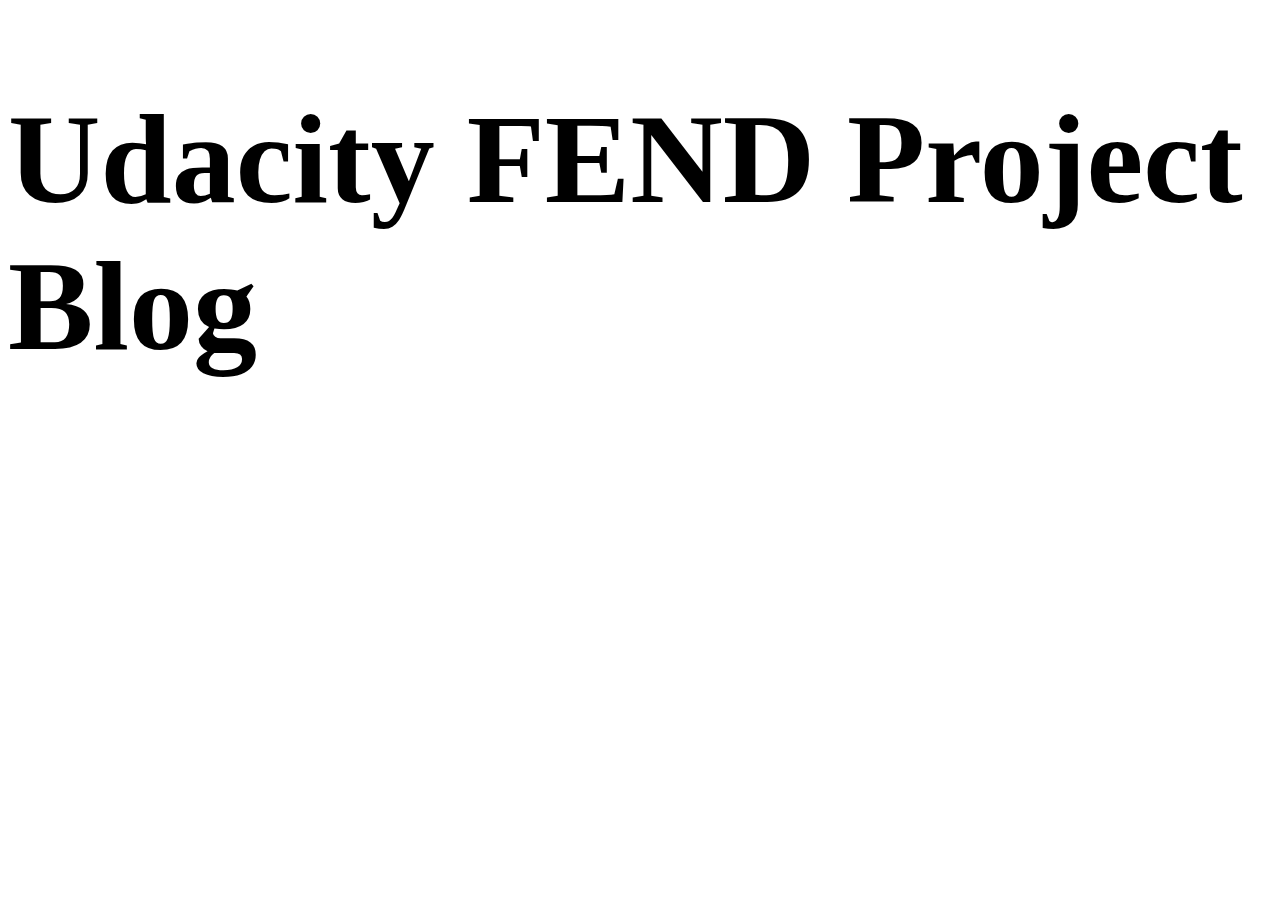
==== Project - Personal Blog Website/index.html @ 76aa0059 "feat: Adding Initial files for Project 2" ====
<!DOCTYPE html>
<html lang="en">
    <head>
        <title>Udacity FEND Project Blog</title>
        <meta name="viewport" content="width=device-width, initial-scale=1">
        <link rel="stylesheet" href="css/style.css">
    </head>
    <body>
        <header>
            <h1>Udacity FEND Project Blog</h1>
            <nav></nav>
        </header>
        <footer></footer>
    </body>
</html>
---- Project - Personal Blog Website/css/style.css ----
@import url(components.css);
@import url(layout.css);
@import url(typography.css);
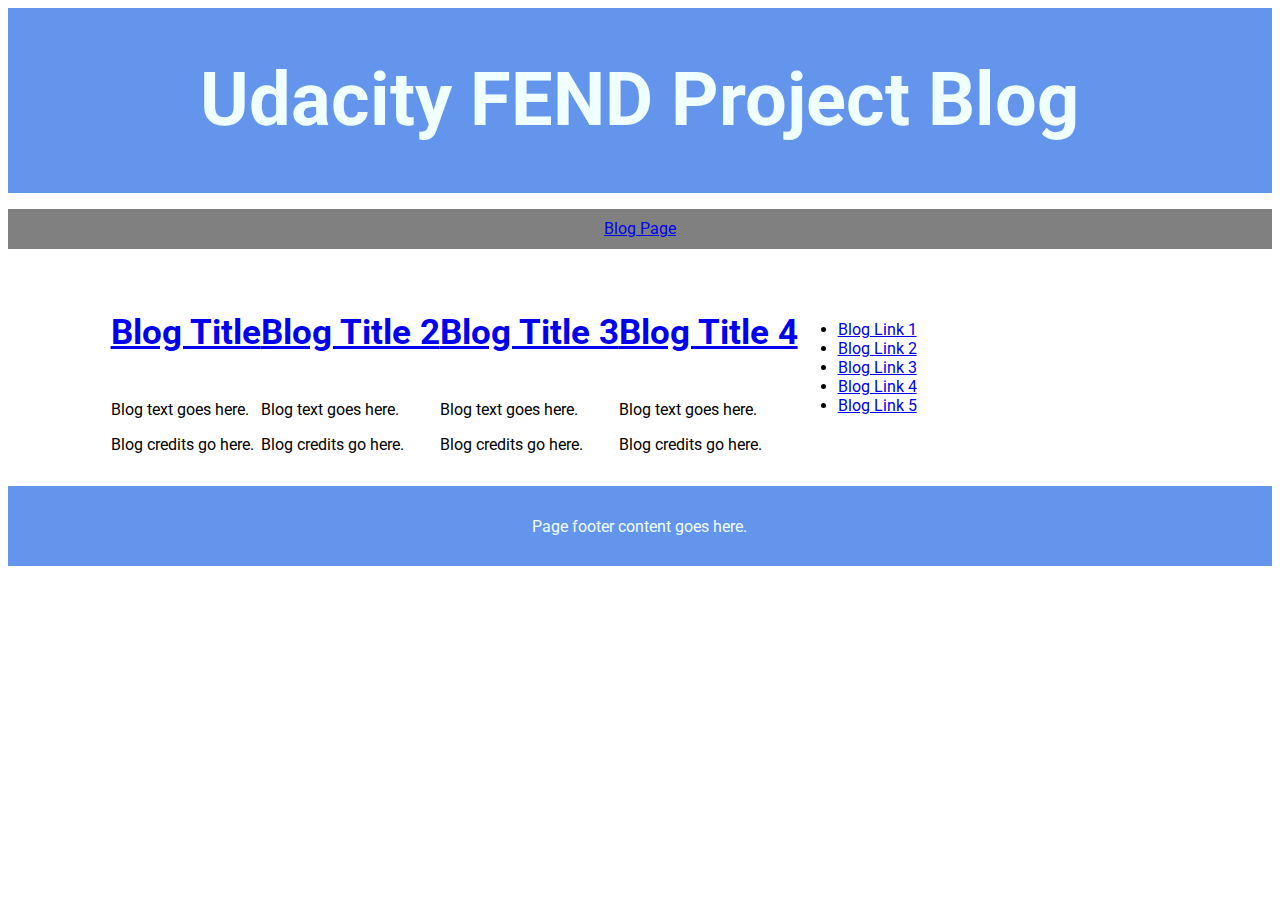
==== commit 2c8750fa: "feat: Core code updated." ====
--- a/Project - Personal Blog Website/index.html
+++ b/Project - Personal Blog Website/index.html
@@ -1,15 +1,55 @@
 <!DOCTYPE html>
 <html lang="en">
     <head>
+        <meta charset="utf-8">
         <title>Udacity FEND Project Blog</title>
         <meta name="viewport" content="width=device-width, initial-scale=1">
         <link rel="stylesheet" href="css/style.css">
     </head>
     <body>
-        <header>
-            <h1>Udacity FEND Project Blog</h1>
-            <nav></nav>
-        </header>
-        <footer></footer>
+        <div id="page-wrapper">
+            <header id="page-header">
+                <h1>Udacity FEND Project Blog</h1>
+            </header>
+            <nav id="site-nav">
+                <a href="../Project - Personal Blog Website/blog-pages/blog-post.html">Blog Page</a>
+            </nav>
+            <main id="page-content">
+                <section id="blog-entries">
+                    <article class="blog-entry">
+                        <h4><a href="../Project - Personal Blog Website/blog-pages/blog-post.html">Blog Title</a></h4>
+                        <p>Blog text goes here.</p>
+                        <p>Blog credits go here.</p>
+                    </article>
+                    <article class="blog-entry">
+                        <h4><a href="../Project - Personal Blog Website/blog-pages/blog-post.html">Blog Title 2</a></h4>
+                        <p>Blog text goes here.</p>
+                        <p>Blog credits go here.</p>
+                    </article>
+                    <article class="blog-entry">
+                        <h4><a href="../Project - Personal Blog Website/blog-pages/blog-post.html">Blog Title 3</a></h4>
+                        <p>Blog text goes here.</p>
+                        <p>Blog credits go here.</p>
+                    </article>
+                    <article class="blog-entry">
+                        <h4><a href="../Project - Personal Blog Website/blog-pages/blog-post.html">Blog Title 4</a></h4>
+                        <p>Blog text goes here.</p>
+                        <p>Blog credits go here.</p>
+                    </article>
+                </section>
+                <aside id="blog-sidebar">
+                    <ul>
+                        <li><a href="#">Blog Link 1</a></li>
+                        <li><a href="#">Blog Link 2</a></li>
+                        <li><a href="#">Blog Link 3</a></li>
+                        <li><a href="#">Blog Link 4</a></li>
+                        <li><a href="#">Blog Link 5</a></li>
+                    </ul>
+                </aside>
+            </main>
+            <footer id="page-footer">
+                <p>Page footer content goes here.</p>
+            </footer>
+        </div>
     </body>
 </html>--- a/Project - Personal Blog Website/css/style.css
+++ b/Project - Personal Blog Website/css/style.css
@@ -1,3 +1,4 @@
+@import url('https://fonts.googleapis.com/css2?family=Roboto:ital,wght@0,100;0,300;0,400;0,500;0,700;0,900;1,100;1,300;1,400;1,500;1,700;1,900&display=swap');
 @import url(components.css);
 @import url(layout.css);
 @import url(typography.css);
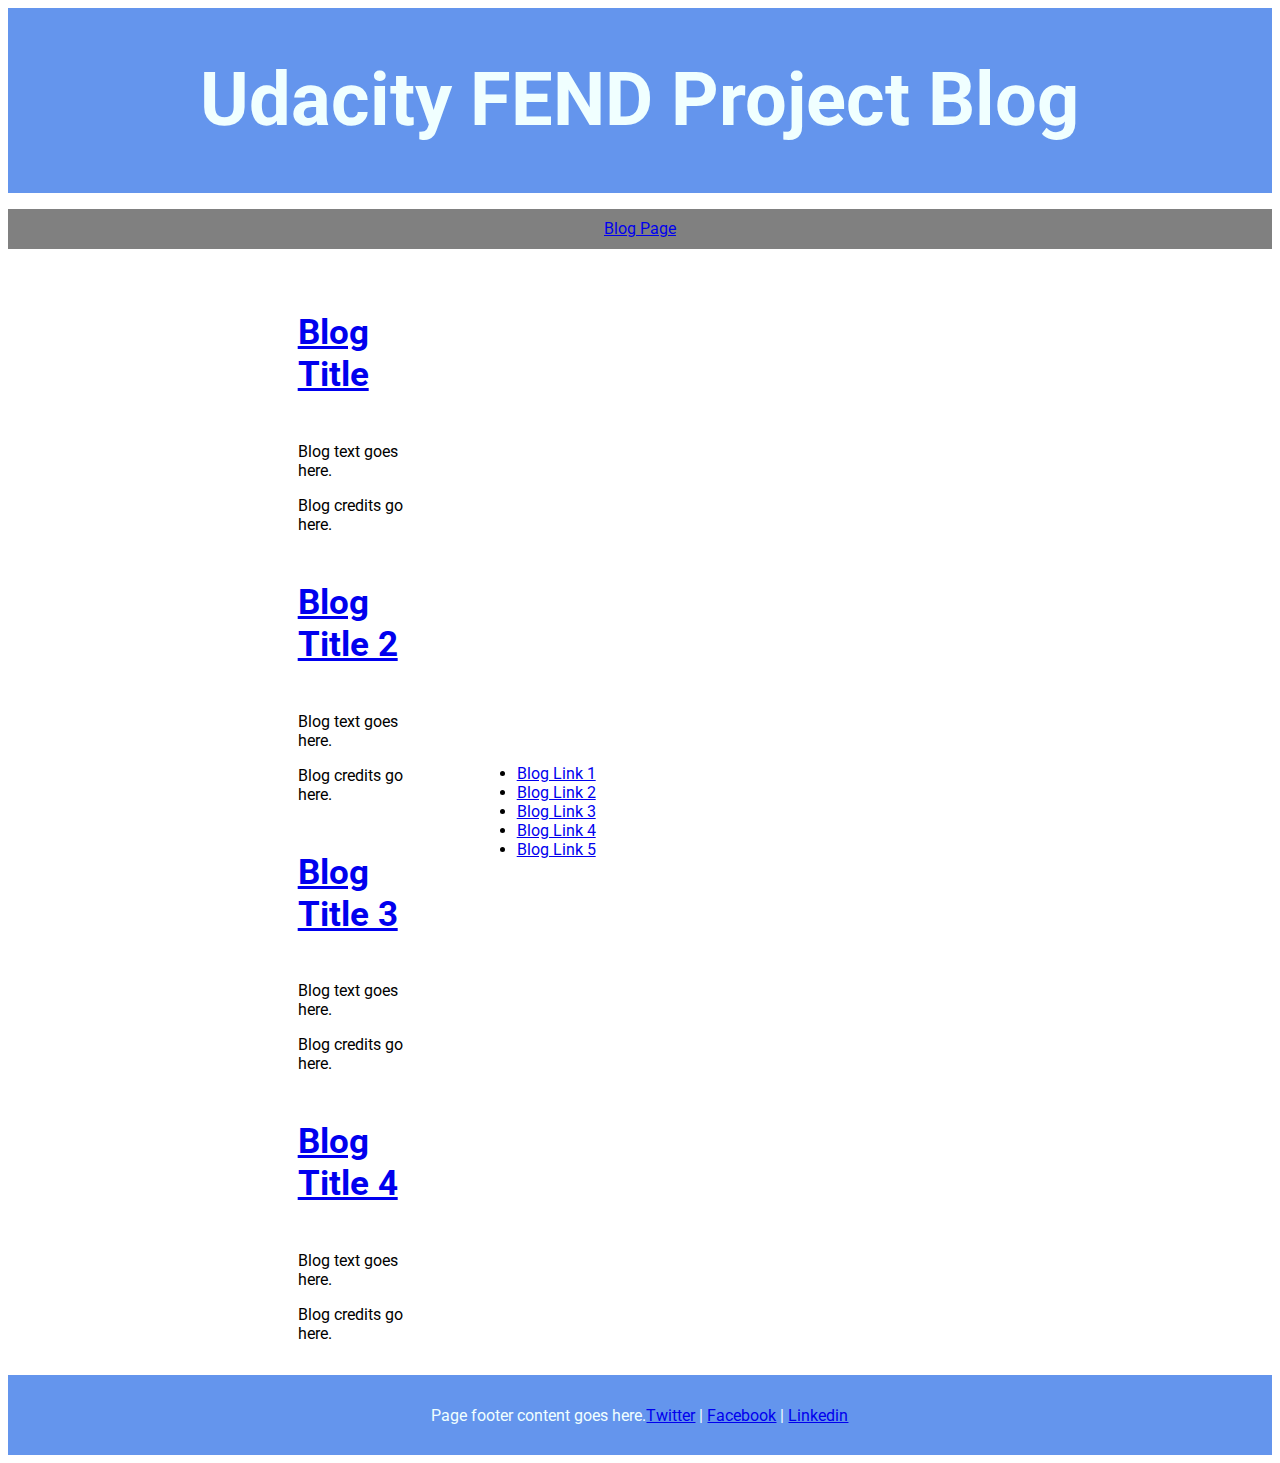
==== commit 593b9192: "Desktop adjustments for flexbox." ====
--- a/Project - Personal Blog Website/index.html
+++ b/Project - Personal Blog Website/index.html
@@ -49,6 +49,7 @@
             </main>
             <footer id="page-footer">
                 <p>Page footer content goes here.</p>
+                <p><a href="https://twitter.com/" target="_blank">Twitter</a> | <a href="https://facebook.com" target="_blank">Facebook</a> | <a href="https://linkedin.com" target="_blank">Linkedin</a></p>
             </footer>
         </div>
     </body>
--- a/Project - Personal Blog Website/css/style.css
+++ b/Project - Personal Blog Website/css/style.css
@@ -2,3 +2,4 @@
 @import url(components.css);
 @import url(layout.css);
 @import url(typography.css);
+@import url(flexstyle.css);
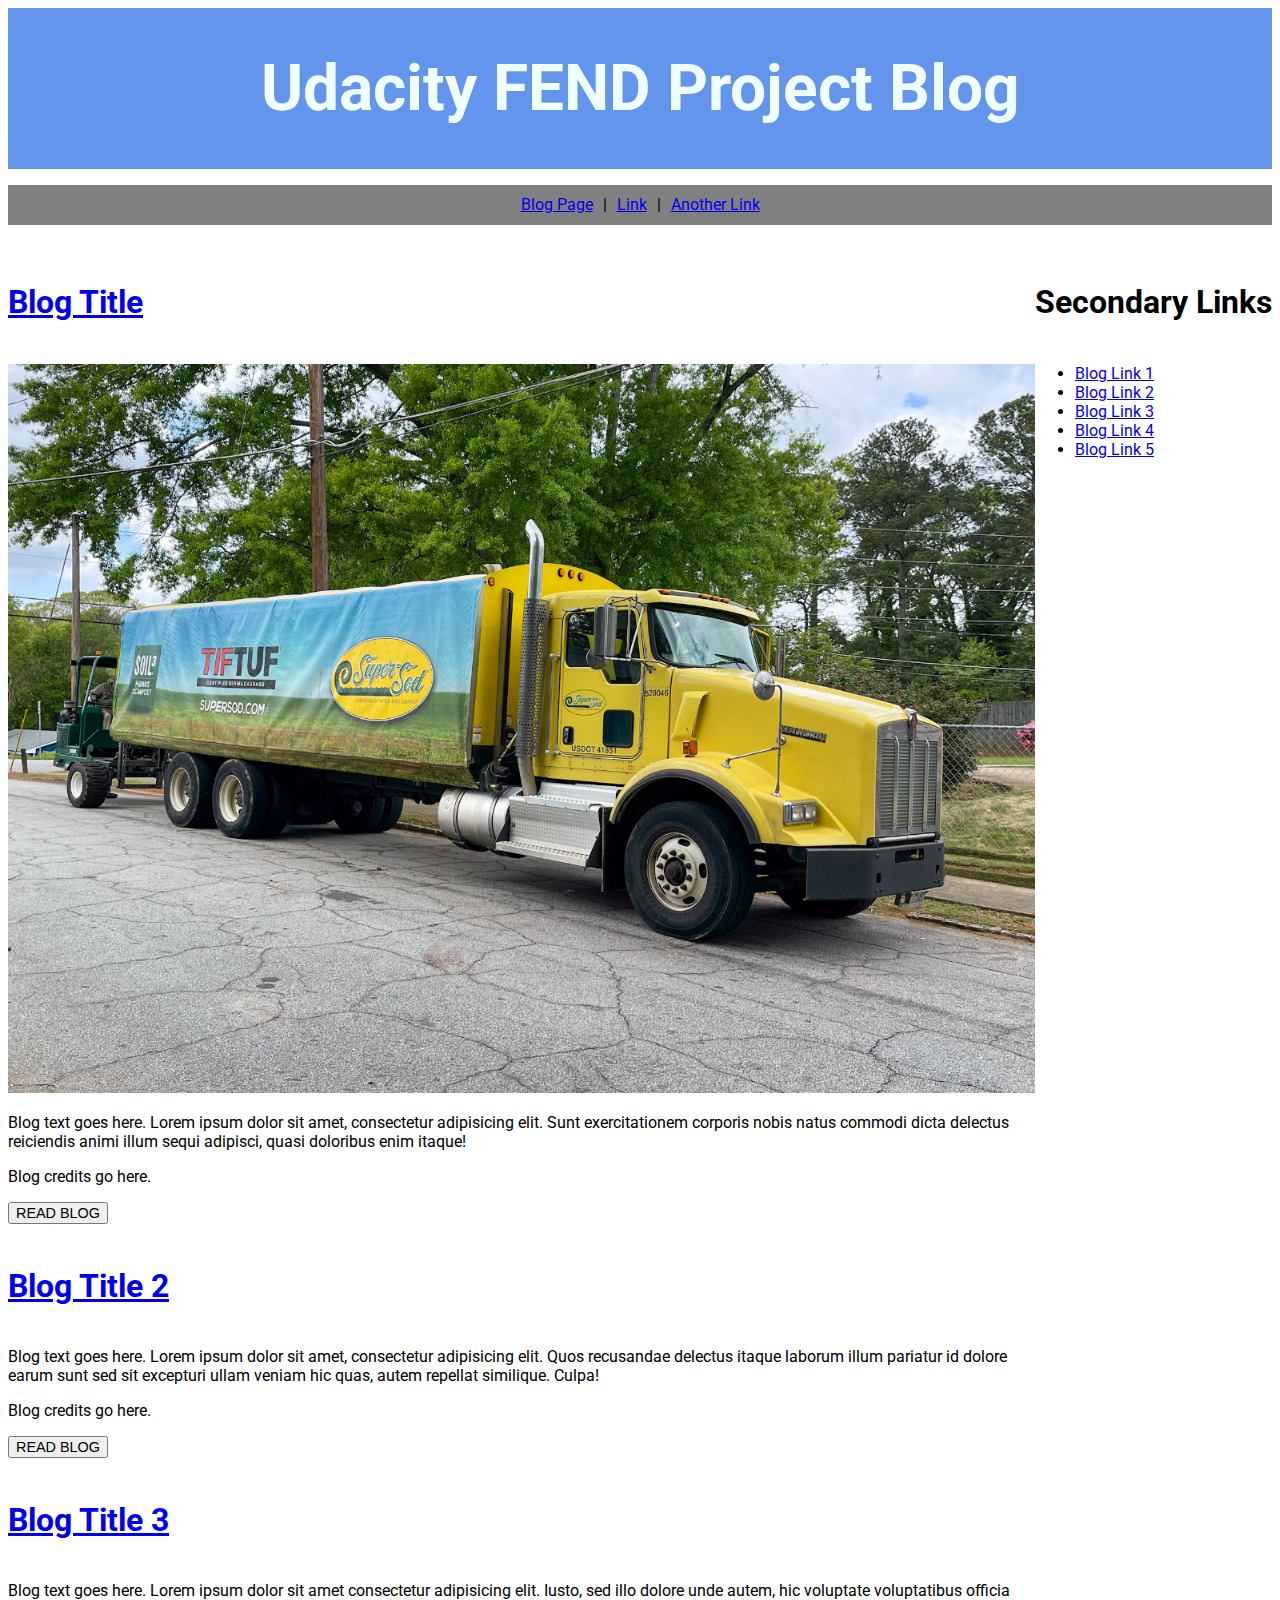
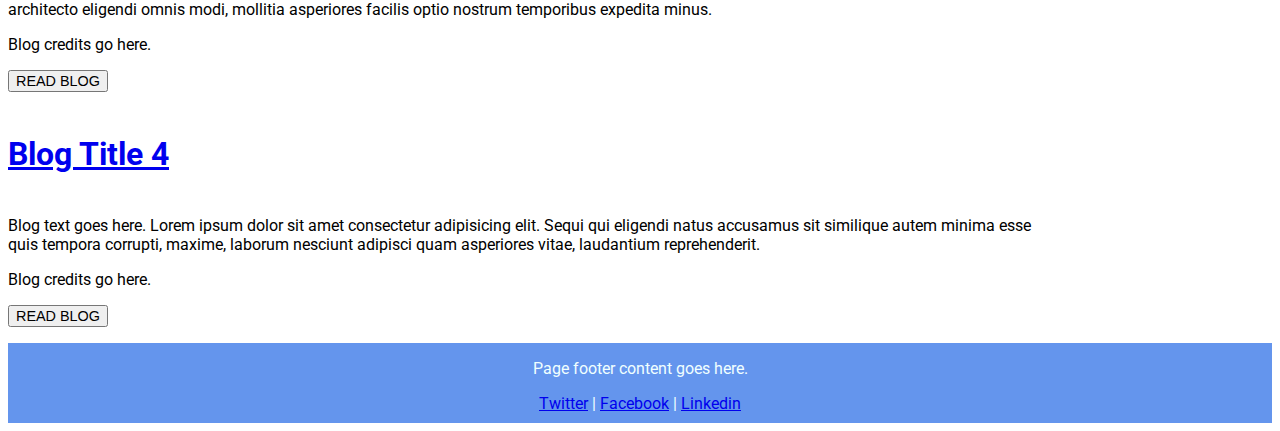
==== commit 9121b17b: "Ready for submission." ====
--- a/Project - Personal Blog Website/index.html
+++ b/Project - Personal Blog Website/index.html
@@ -12,32 +12,39 @@
                 <h1>Udacity FEND Project Blog</h1>
             </header>
             <nav id="site-nav">
-                <a href="../Project - Personal Blog Website/blog-pages/blog-post.html">Blog Page</a>
+                <a href="../Project - Personal Blog Website/blog-pages/blog-post.html">Blog Page</a> | <a href="../Project - Personal Blog Website/blog-pages/blog-post.html">Link</a> | <a href="../Project - Personal Blog Website/blog-pages/blog-post.html">Another Link</a>
             </nav>
             <main id="page-content">
                 <section id="blog-entries">
                     <article class="blog-entry">
                         <h4><a href="../Project - Personal Blog Website/blog-pages/blog-post.html">Blog Title</a></h4>
-                        <p>Blog text goes here.</p>
+                        <img src="images/90331.jpg" alt="truck">
+                        <p>Blog text goes here. Lorem ipsum dolor sit amet, consectetur adipisicing elit. Sunt exercitationem corporis nobis natus commodi dicta delectus reiciendis animi illum sequi adipisci, quasi doloribus enim itaque!</p>
                         <p>Blog credits go here.</p>
+                        <button type="button">Read Blog</button>
                     </article>
                     <article class="blog-entry">
                         <h4><a href="../Project - Personal Blog Website/blog-pages/blog-post.html">Blog Title 2</a></h4>
-                        <p>Blog text goes here.</p>
+                        <p>Blog text goes here. Lorem ipsum dolor sit amet, consectetur adipisicing elit. Quos recusandae delectus itaque laborum illum pariatur id dolore earum sunt sed sit excepturi ullam veniam hic quas, autem repellat similique. Culpa!</p>
                         <p>Blog credits go here.</p>
+                        <button type="button">Read Blog</button>
                     </article>
                     <article class="blog-entry">
                         <h4><a href="../Project - Personal Blog Website/blog-pages/blog-post.html">Blog Title 3</a></h4>
-                        <p>Blog text goes here.</p>
+                        <p>Blog text goes here. Lorem ipsum dolor sit amet consectetur adipisicing elit. Iusto, sed illo dolore unde autem, hic voluptate voluptatibus officia architecto eligendi omnis modi, mollitia asperiores facilis optio nostrum temporibus expedita minus.</p>
                         <p>Blog credits go here.</p>
+                        <button type="button">Read Blog</button>
                     </article>
                     <article class="blog-entry">
                         <h4><a href="../Project - Personal Blog Website/blog-pages/blog-post.html">Blog Title 4</a></h4>
-                        <p>Blog text goes here.</p>
+                        <p>Blog text goes here. Lorem ipsum dolor sit amet consectetur adipisicing elit. Sequi qui eligendi natus accusamus sit similique autem minima esse quis tempora corrupti, maxime, laborum nesciunt adipisci quam asperiores vitae, laudantium reprehenderit.</p>
                         <p>Blog credits go here.</p>
+                        <button type="button">Read Blog</button>
                     </article>
+                    
                 </section>
                 <aside id="blog-sidebar">
+                    <h4>Secondary Links</h4>
                     <ul>
                         <li><a href="#">Blog Link 1</a></li>
                         <li><a href="#">Blog Link 2</a></li>
@@ -49,7 +56,7 @@
             </main>
             <footer id="page-footer">
                 <p>Page footer content goes here.</p>
-                <p><a href="https://twitter.com/" target="_blank">Twitter</a> | <a href="https://facebook.com" target="_blank">Facebook</a> | <a href="https://linkedin.com" target="_blank">Linkedin</a></p>
+                <p><a  rel="noopener" href="https://twitter.com/" target="_blank">Twitter</a> | <a rel="noopener" href="https://facebook.com" target="_blank">Facebook</a> | <a rel="noopener" href="https://linkedin.com" target="_blank">Linkedin</a></p>
             </footer>
         </div>
     </body>
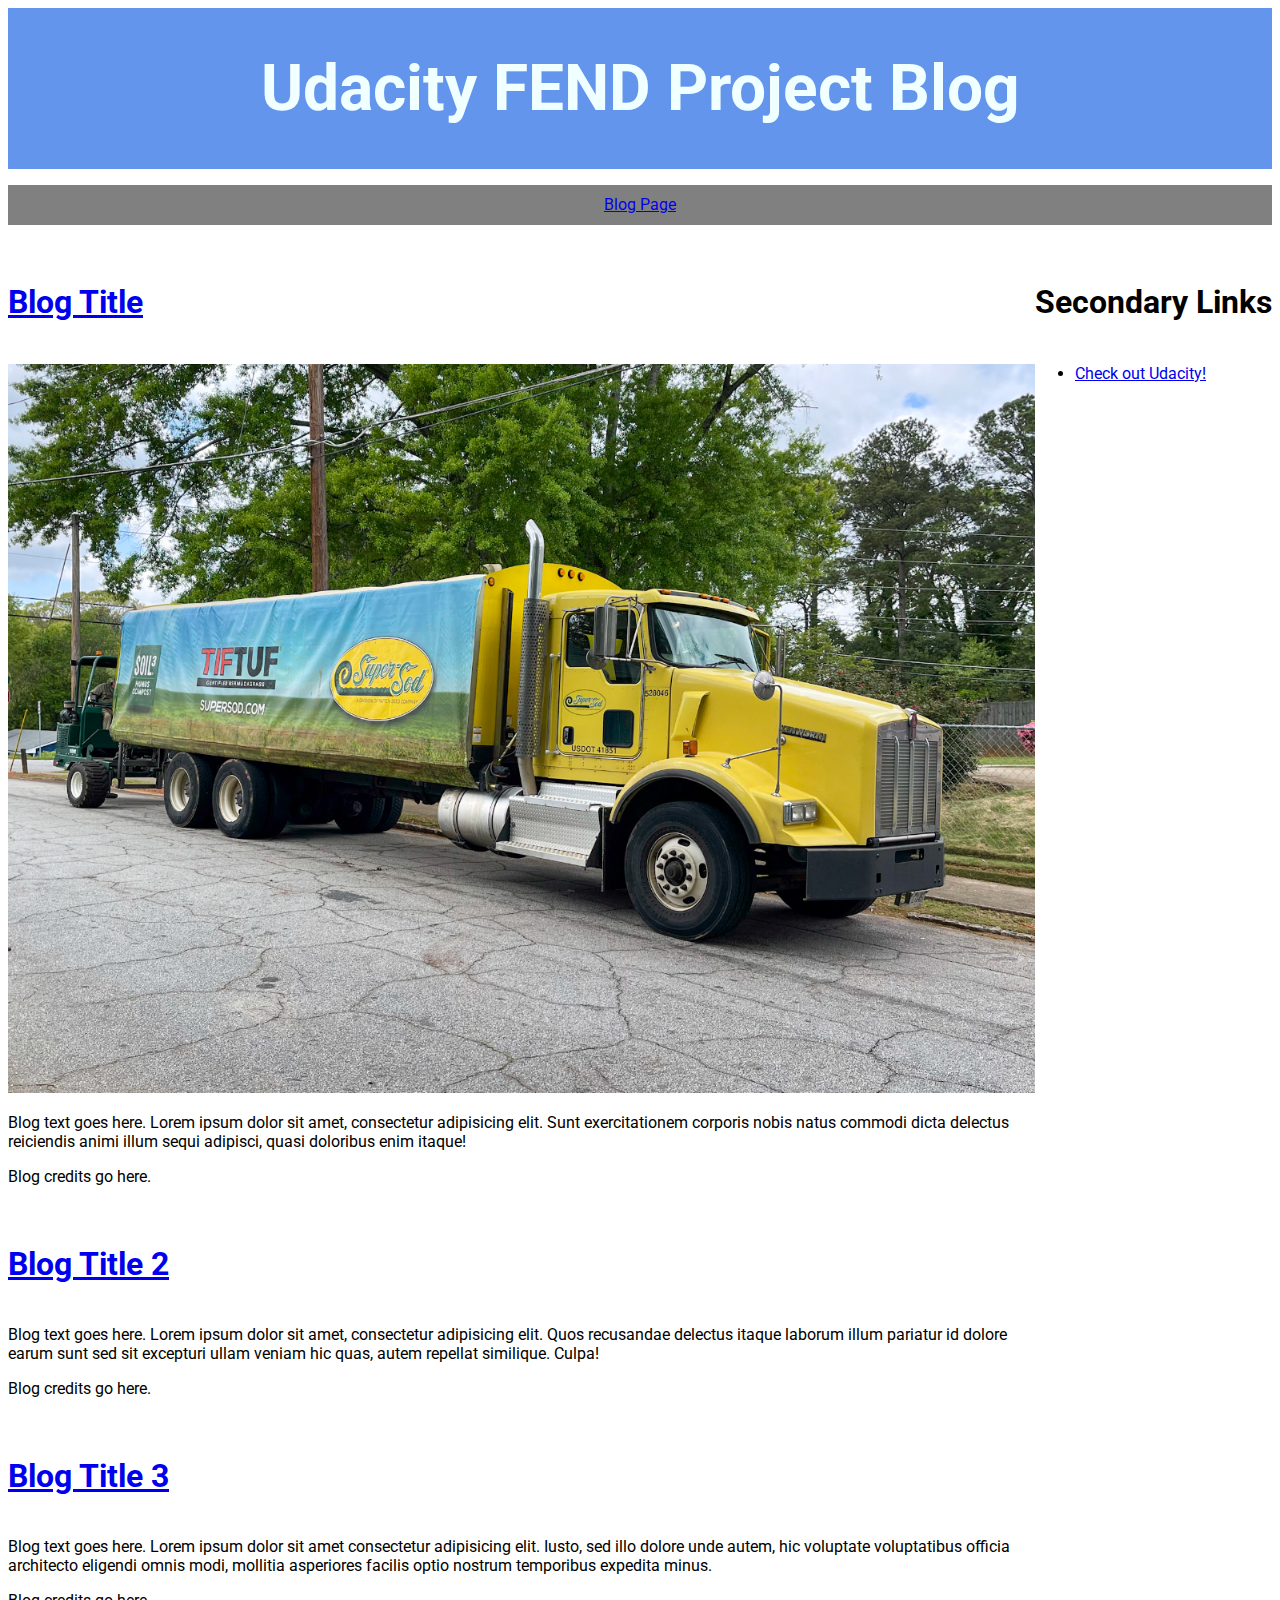
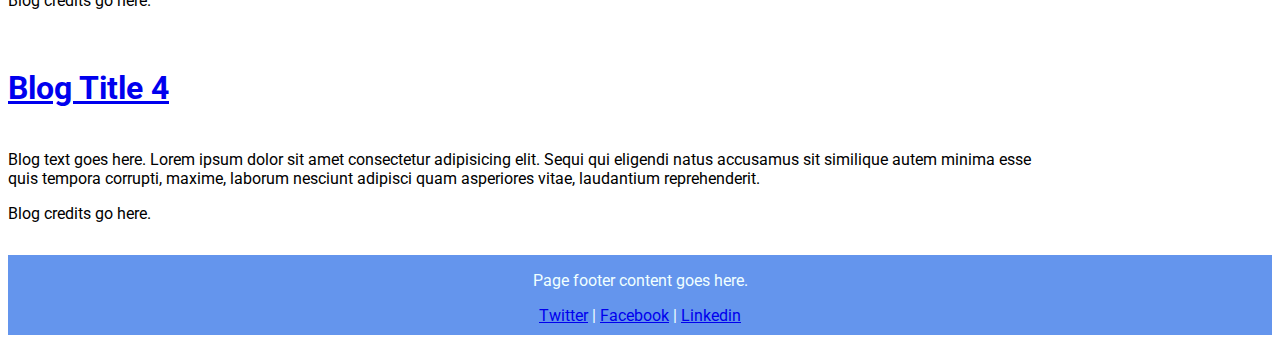
==== commit 25d531b1: "Updated links." ====
--- a/Project - Personal Blog Website/index.html
+++ b/Project - Personal Blog Website/index.html
@@ -12,7 +12,7 @@
                 <h1>Udacity FEND Project Blog</h1>
             </header>
             <nav id="site-nav">
-                <a href="../Project - Personal Blog Website/blog-pages/blog-post.html">Blog Page</a> | <a href="../Project - Personal Blog Website/blog-pages/blog-post.html">Link</a> | <a href="../Project - Personal Blog Website/blog-pages/blog-post.html">Another Link</a>
+                <a href="../Project - Personal Blog Website/blog-pages/blog-post.html">Blog Page</a> 
             </nav>
             <main id="page-content">
                 <section id="blog-entries">
@@ -21,36 +21,31 @@
                         <img src="images/90331.jpg" alt="truck">
                         <p>Blog text goes here. Lorem ipsum dolor sit amet, consectetur adipisicing elit. Sunt exercitationem corporis nobis natus commodi dicta delectus reiciendis animi illum sequi adipisci, quasi doloribus enim itaque!</p>
                         <p>Blog credits go here.</p>
-                        <button type="button">Read Blog</button>
+                        
                     </article>
                     <article class="blog-entry">
                         <h4><a href="../Project - Personal Blog Website/blog-pages/blog-post.html">Blog Title 2</a></h4>
                         <p>Blog text goes here. Lorem ipsum dolor sit amet, consectetur adipisicing elit. Quos recusandae delectus itaque laborum illum pariatur id dolore earum sunt sed sit excepturi ullam veniam hic quas, autem repellat similique. Culpa!</p>
                         <p>Blog credits go here.</p>
-                        <button type="button">Read Blog</button>
+                        
                     </article>
                     <article class="blog-entry">
                         <h4><a href="../Project - Personal Blog Website/blog-pages/blog-post.html">Blog Title 3</a></h4>
                         <p>Blog text goes here. Lorem ipsum dolor sit amet consectetur adipisicing elit. Iusto, sed illo dolore unde autem, hic voluptate voluptatibus officia architecto eligendi omnis modi, mollitia asperiores facilis optio nostrum temporibus expedita minus.</p>
                         <p>Blog credits go here.</p>
-                        <button type="button">Read Blog</button>
+                        
                     </article>
                     <article class="blog-entry">
                         <h4><a href="../Project - Personal Blog Website/blog-pages/blog-post.html">Blog Title 4</a></h4>
                         <p>Blog text goes here. Lorem ipsum dolor sit amet consectetur adipisicing elit. Sequi qui eligendi natus accusamus sit similique autem minima esse quis tempora corrupti, maxime, laborum nesciunt adipisci quam asperiores vitae, laudantium reprehenderit.</p>
                         <p>Blog credits go here.</p>
-                        <button type="button">Read Blog</button>
                     </article>
                     
                 </section>
                 <aside id="blog-sidebar">
                     <h4>Secondary Links</h4>
                     <ul>
-                        <li><a href="#">Blog Link 1</a></li>
-                        <li><a href="#">Blog Link 2</a></li>
-                        <li><a href="#">Blog Link 3</a></li>
-                        <li><a href="#">Blog Link 4</a></li>
-                        <li><a href="#">Blog Link 5</a></li>
+                        <li><a href="https://www.udacity.com/courses/all" target="_blank">Check out Udacity!</a></li>
                     </ul>
                 </aside>
             </main>
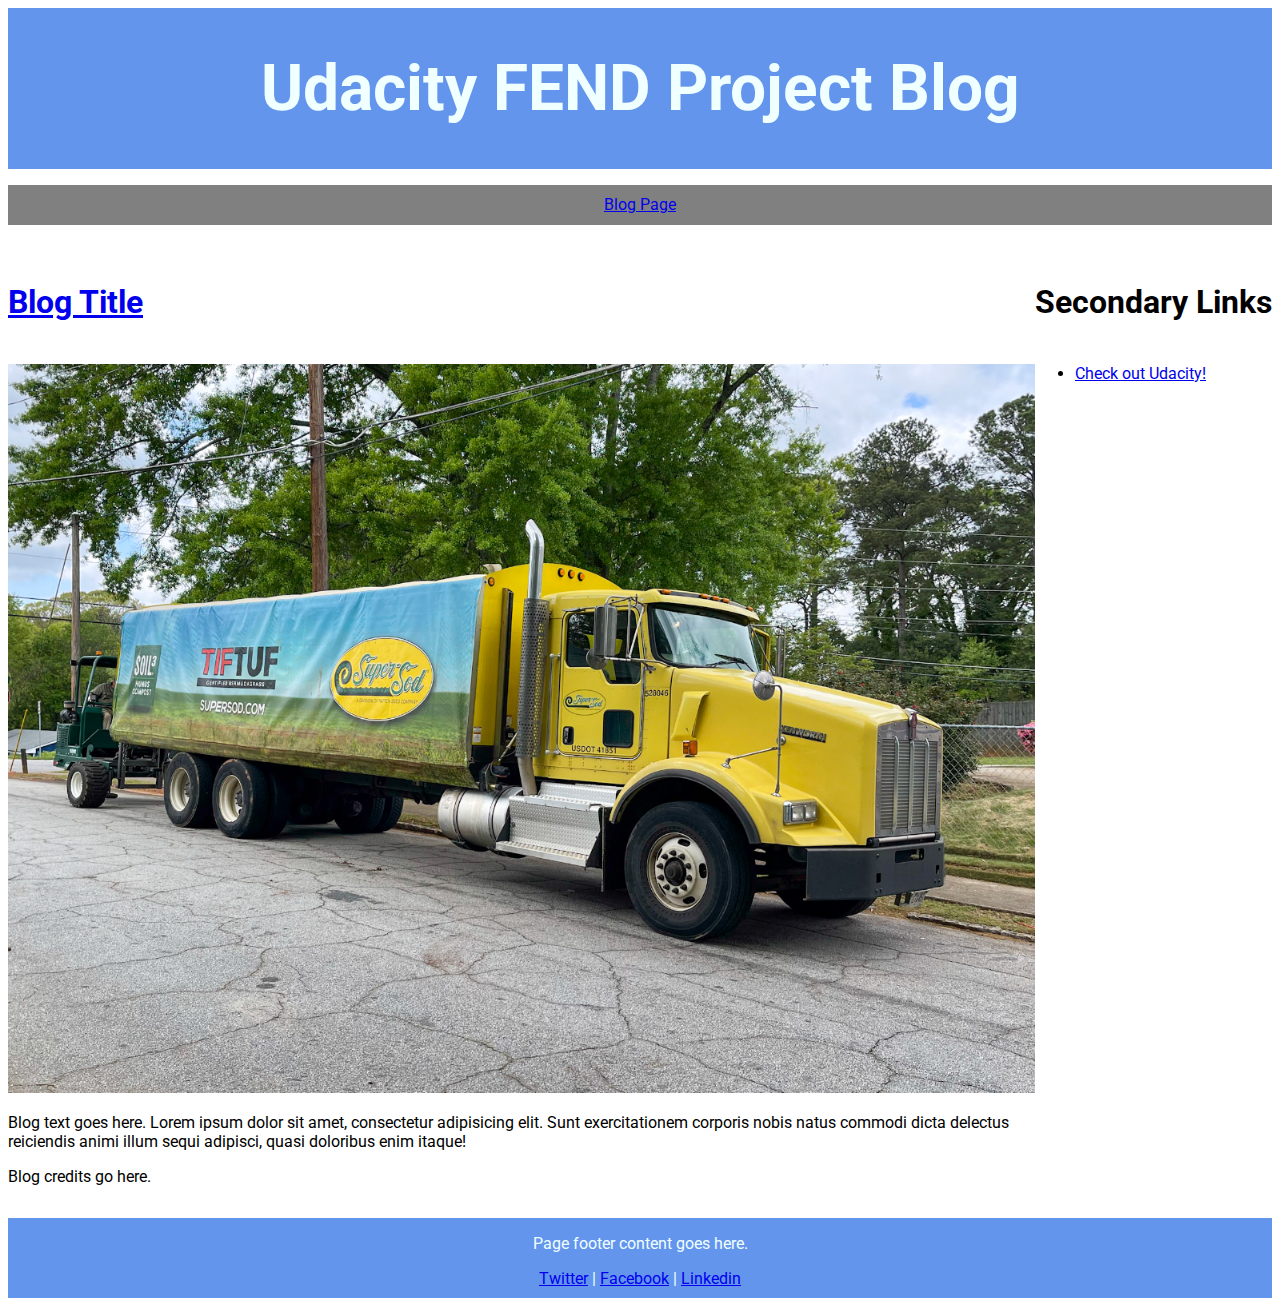
==== commit 49544289: "Removed extra blog placeholders." ====
--- a/Project - Personal Blog Website/index.html
+++ b/Project - Personal Blog Website/index.html
@@ -23,23 +23,6 @@
                         <p>Blog credits go here.</p>
                         
                     </article>
-                    <article class="blog-entry">
-                        <h4><a href="../Project - Personal Blog Website/blog-pages/blog-post.html">Blog Title 2</a></h4>
-                        <p>Blog text goes here. Lorem ipsum dolor sit amet, consectetur adipisicing elit. Quos recusandae delectus itaque laborum illum pariatur id dolore earum sunt sed sit excepturi ullam veniam hic quas, autem repellat similique. Culpa!</p>
-                        <p>Blog credits go here.</p>
-                        
-                    </article>
-                    <article class="blog-entry">
-                        <h4><a href="../Project - Personal Blog Website/blog-pages/blog-post.html">Blog Title 3</a></h4>
-                        <p>Blog text goes here. Lorem ipsum dolor sit amet consectetur adipisicing elit. Iusto, sed illo dolore unde autem, hic voluptate voluptatibus officia architecto eligendi omnis modi, mollitia asperiores facilis optio nostrum temporibus expedita minus.</p>
-                        <p>Blog credits go here.</p>
-                        
-                    </article>
-                    <article class="blog-entry">
-                        <h4><a href="../Project - Personal Blog Website/blog-pages/blog-post.html">Blog Title 4</a></h4>
-                        <p>Blog text goes here. Lorem ipsum dolor sit amet consectetur adipisicing elit. Sequi qui eligendi natus accusamus sit similique autem minima esse quis tempora corrupti, maxime, laborum nesciunt adipisci quam asperiores vitae, laudantium reprehenderit.</p>
-                        <p>Blog credits go here.</p>
-                    </article>
                     
                 </section>
                 <aside id="blog-sidebar">
